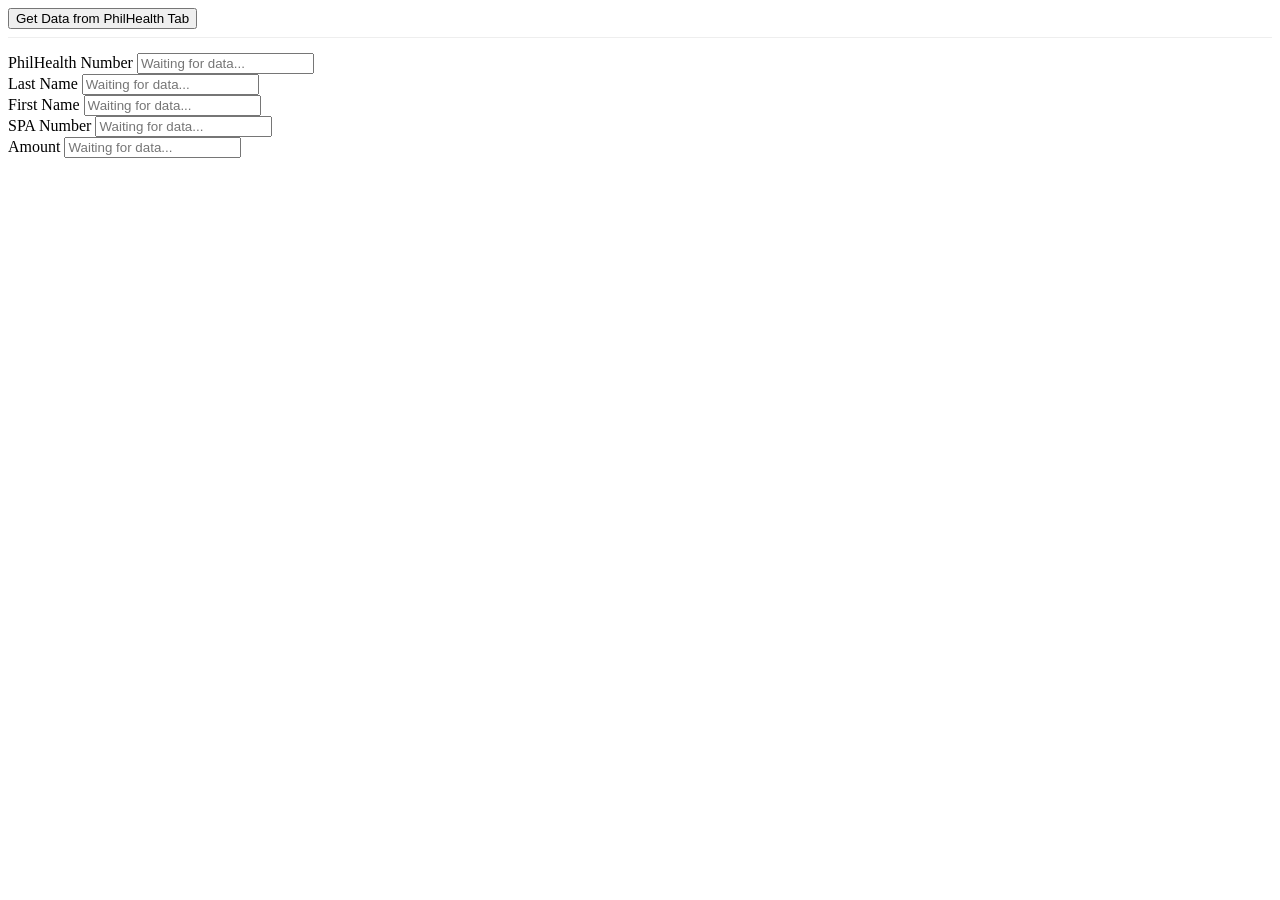
==== index.html @ 03067a9d "first commit" ====
<!doctype html>
<html lang="en">
  <head>
    <meta charset="UTF-8" />
    <meta name="viewport" content="width=device-width, initial-scale=1.0" />
    <title>Document</title>
  </head>
  <body>
    <div class="form-container">
      <button id="get">Get Data from PhilHealth Tab</button>

      <hr style="border: 0; border-top: 1px solid #eee; margin-bottom: 15px" />

      <div class="form-group">
        <label for="my-pin">PhilHealth Number</label>
        <input type="text" id="my-pin" placeholder="Waiting for data..." />
      </div>

      <div class="form-group">
        <label for="my-lastName">Last Name</label>
        <input type="text" id="my-lastName" placeholder="Waiting for data..." />
      </div>

      <div class="form-group">
        <label for="my-firstName">First Name</label>
        <input
          type="text"
          id="my-firstName"
          placeholder="Waiting for data..."
        />
      </div>

      <div class="form-group">
        <label for="my-spa">SPA Number</label>
        <input type="text" id="my-spa" placeholder="Waiting for data..." />
      </div>

      <div class="form-group">
        <label for="my-amount">Amount</label>
        <input type="text" id="my-amount" placeholder="Waiting for data..." />
      </div>
    </div>
    <script src="script.js"></script>
  </body>
</html>
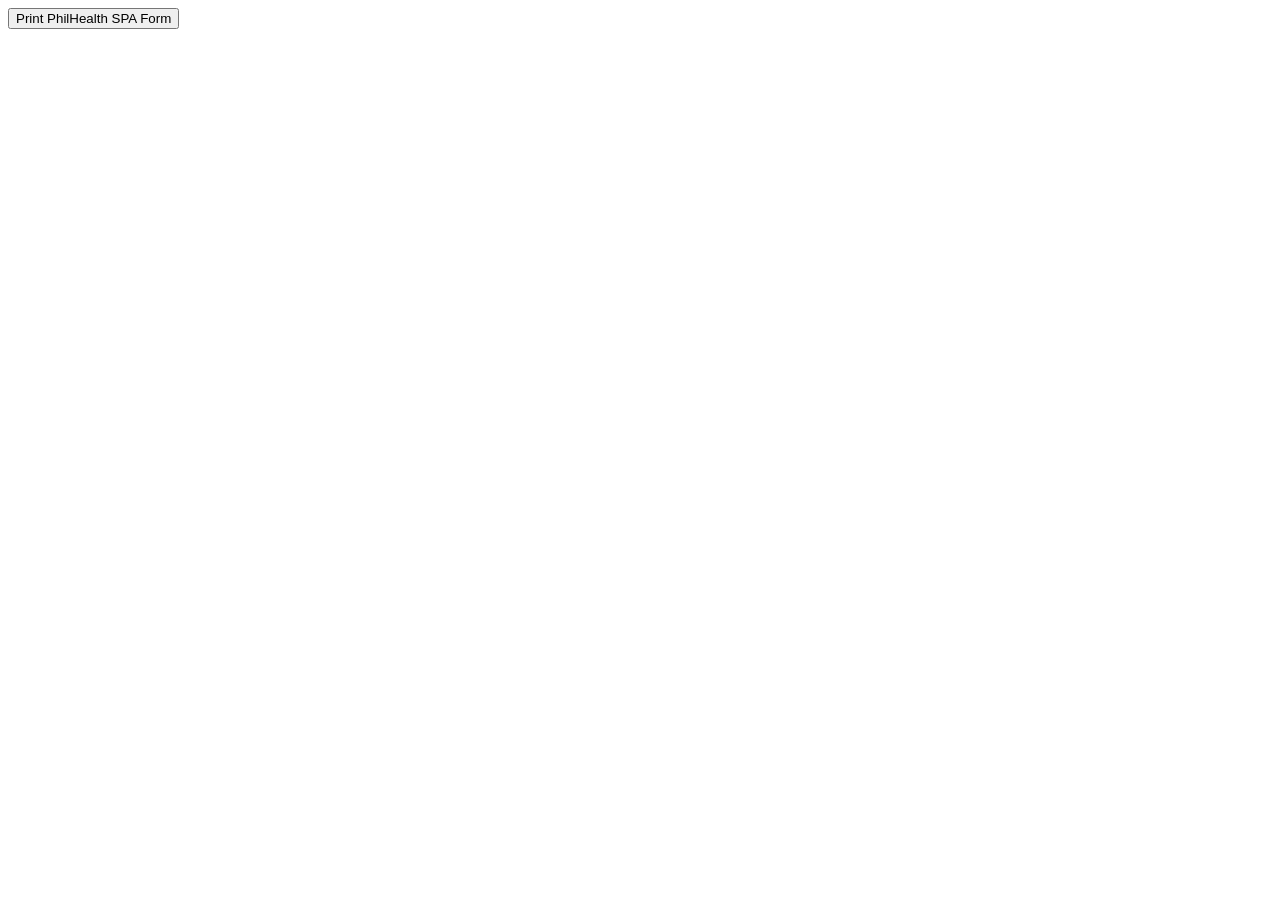
==== commit cced6920: "feat!: remove inputs and replace it with print buttn" ====
--- a/index.html
+++ b/index.html
@@ -3,42 +3,11 @@
   <head>
     <meta charset="UTF-8" />
     <meta name="viewport" content="width=device-width, initial-scale=1.0" />
-    <title>Document</title>
+    <title>SPA Printer</title>
   </head>
   <body>
     <div class="form-container">
-      <button id="get">Get Data from PhilHealth Tab</button>
-
-      <hr style="border: 0; border-top: 1px solid #eee; margin-bottom: 15px" />
-
-      <div class="form-group">
-        <label for="my-pin">PhilHealth Number</label>
-        <input type="text" id="my-pin" placeholder="Waiting for data..." />
-      </div>
-
-      <div class="form-group">
-        <label for="my-lastName">Last Name</label>
-        <input type="text" id="my-lastName" placeholder="Waiting for data..." />
-      </div>
-
-      <div class="form-group">
-        <label for="my-firstName">First Name</label>
-        <input
-          type="text"
-          id="my-firstName"
-          placeholder="Waiting for data..."
-        />
-      </div>
-
-      <div class="form-group">
-        <label for="my-spa">SPA Number</label>
-        <input type="text" id="my-spa" placeholder="Waiting for data..." />
-      </div>
-
-      <div class="form-group">
-        <label for="my-amount">Amount</label>
-        <input type="text" id="my-amount" placeholder="Waiting for data..." />
-      </div>
+      <button id="print-spa">Print PhilHealth SPA Form</button>
     </div>
     <script src="script.js"></script>
   </body>
